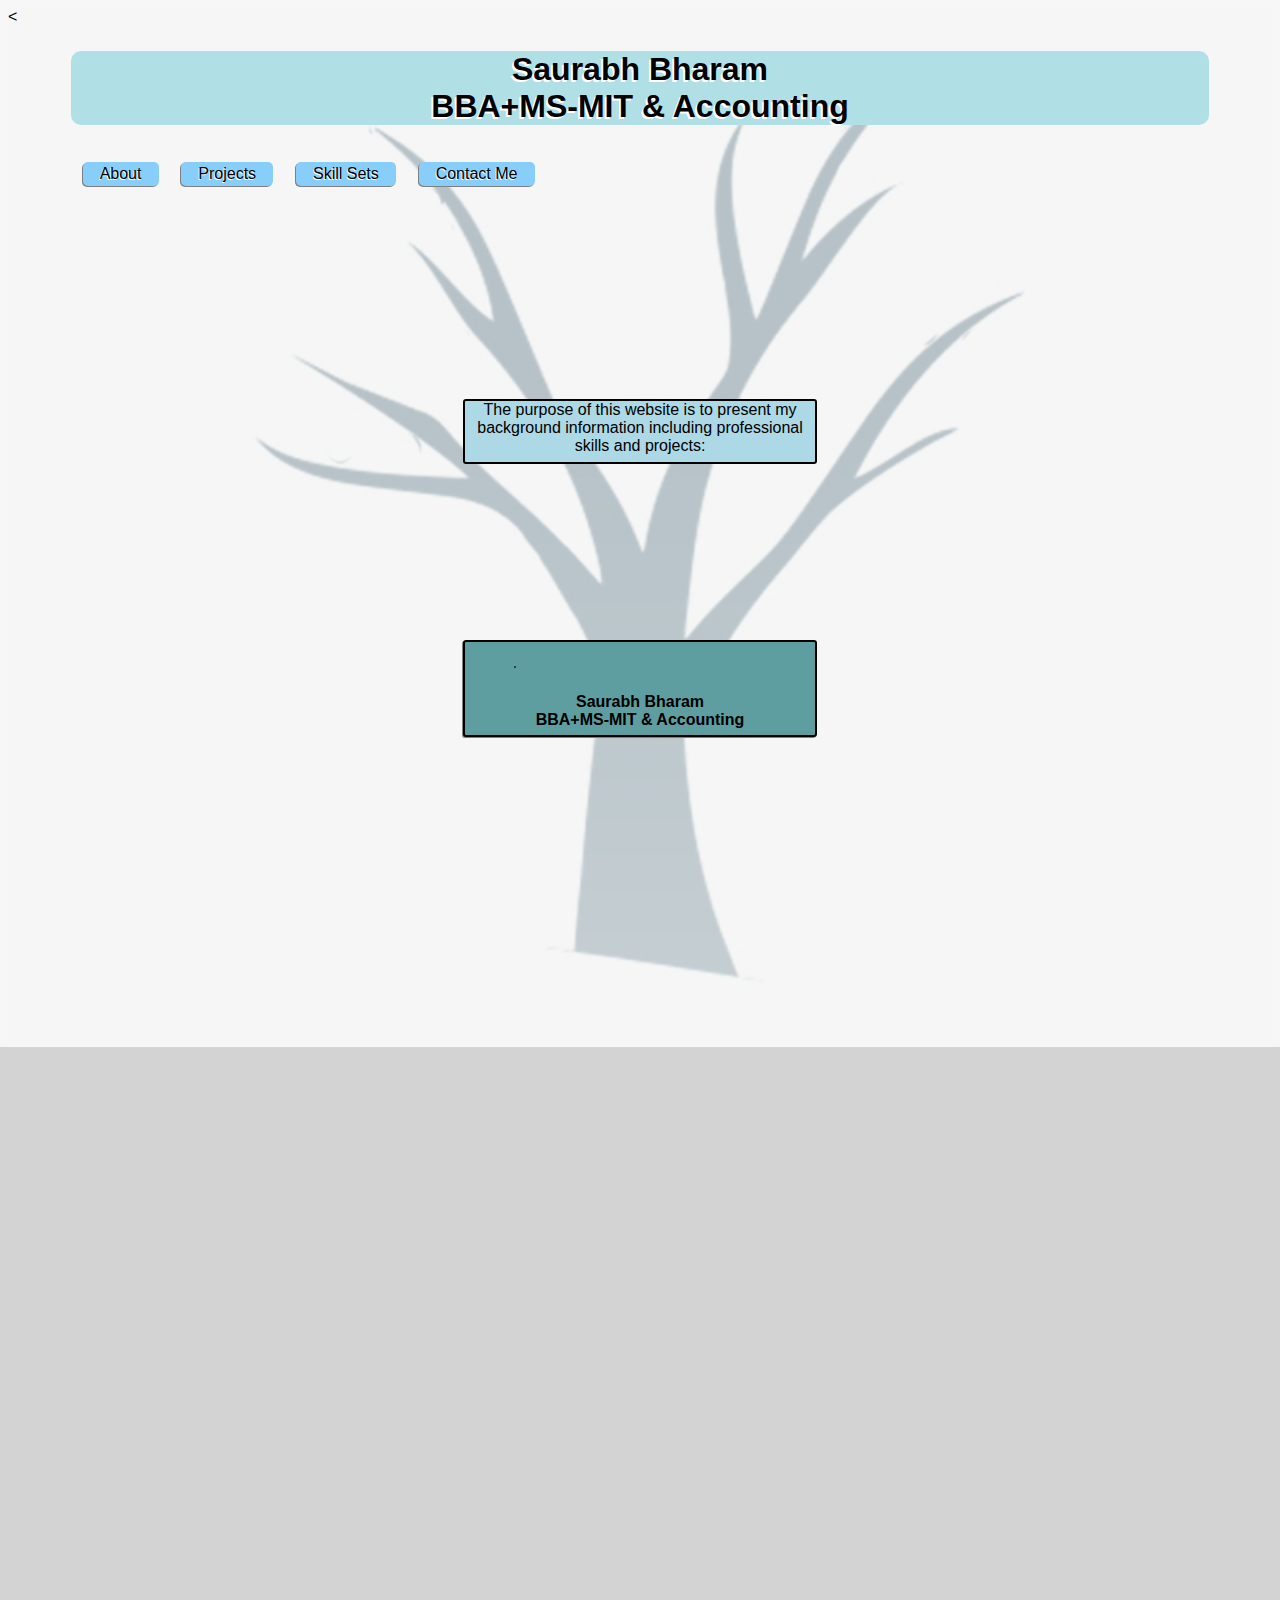
==== Index.html @ 98b1073f "Add files via upload" ====
﻿<<!DOCTYPE HTML>
<html>
<head>
    <meta charset="utf-8" />
    <title> Saurabh Bharam </title>
    <link rel="stylesheet" href="style.css" type="text/css" />
</head>

<body>
    <h1>
        Saurabh Bharam<br />
        BBA+MS-MIT & Accounting
    </h1>

    <nav>
        <div id="LinkAbout "><a class="NavLinks" href="About.html">About</a></div>
        <div id="LinkProjects "><a class="NavLinks" href="Projects.html">Projects</a></div>
        <div id="LinkSkill "><a class="NavLinks" href="SkillSets.html">Skill Sets</a></div>
        <div id="LinkContact "><a class="NavLinks" href="ContactMe.html">Contact Me</a></div>
    </nav>

    <p id="Desciption">
     The purpose of this website is to present my background information including professional skills and projects:
    </p>

    <div id="resume">
        <div id="Introduction">
            <img id="Photo" /> <!--src="Saurabh.jpg" />-->
            <h4 id="CardText">
                Saurabh Bharam <br />
                BBA+MS-MIT & Accounting
            </h4>
        </div>
    </div>

    <div id="Spacer"> </div>
</body>
</html>
---- style.css ----
html {
    font-family: roboto,verdana, sans-serif, Arial;
    color: black;
}

body {
    background-image: url(Background.jpg);
    background-color: lightgray;
    background-repeat: no-repeat;
    background-attachment: fixed;
    background-size: cover;
}

h1 {
    background-color: powderblue;
    display: block;
    text-align: center;
    text-shadow: -2px 2px white;
    border-radius: 10px;
    margin: 2% 5%;
}

h2 {
    background-color: powderblue;
    display: block;
    text-align: center;
    text-shadow: -2px 2px lightgray;
    border-radius: 10px;
    margin: auto;
}
nav {
    align-content: center;
    margin: 0% 5%;
    padding: 0% 0% 2% 0%;
}
.NavLinks {
    text-decoration: none;
    font-size: 16px;
    background-color:lightskyblue;
    margin: 1%;
    color: black;
    text-shadow: -1px 1px white;
    padding: .25% 1.5% .25% 1.5%;
    text-align: center;
    float: left;
    border-radius: 5px;
    box-shadow: -1px 1px grey;
}
.NavLinks:hover{
        background-color: darkslategray;
        color: white;
        text-shadow: 0px 0px;
}
#CardText {
    background-color: cadetblue;
    font-display: block;
    text-align: center;
    margin: 7% 36%;
    border: 2px solid black;
    padding: 0% 0% .5% 0%;
    border-radius: 3px;
    box-shadow: -1px 1px grey;
}
#AboutMe {
    background-color: lightblue;
    display: block;
    margin: 5% 0%;
    padding: 5px 30px;
    text-shadow: .5px .5px white;
}

#AboutMe:hover {
        background-color: white;
}
#Contact {
    display: block;
    text-align: center;
    text-shadow: -2px 2px lightgray;
    text-decoration: none;
    color: black;
    font-size: 22px;
    margin: 100px 40%;
}
a {
    color: black;
    text-decoration: none;
}

    a:hover {
        color: blue;
    }

table, th, tr, td {
    background-color: lightgray;
    border: 2px solid black;
    border-radius: 3px;
    box-shadow: -1px 1px gray;
}

    table, tr, td:hover {
        background-color: white;
    }

#AboutSkills {
    background-color: lightblue;
    margin: 5% 20%;
    border-radius: 10px;
    box-shadow: -1px 1px gray;
}
    #AboutSkills:hover {
        background-color: white;
    }

    #Skills {
        background-color: lightblue;
        margin: 0% 30%;
        border-radius: 10px;
        box-shadow: -1px 1px gray;
    }
#Projects {
    background-color: lightblue;  
}
#Projects:hover {
    background-color: white;
}
#Desciption {
    background-color: lightblue;
    text-align: center;
    margin: 14% 36%;
    border: 2px solid black;
    padding: 0% 0% .5% 0%;
    border-radius: 3px;
}
#Contact {
    background-color: lightblue;
    margin: 5% 20%;
    border-radius: 10px;
    box-shadow: -1px 1px gray;
}
#Contact:hover {
    background-color: white;
}
#Spacer {
    margin: 130% 45% 130% 45%;
}
#Photo {
    content: url(Saurabh.JPG);
    align-content: center;
    display: block;
    max-width: 20%;
    height: auto;
    width: auto;
    float: left;
    margin: 2% 40%;
    border: 1px solid black;
    border-radius: 3px;
}
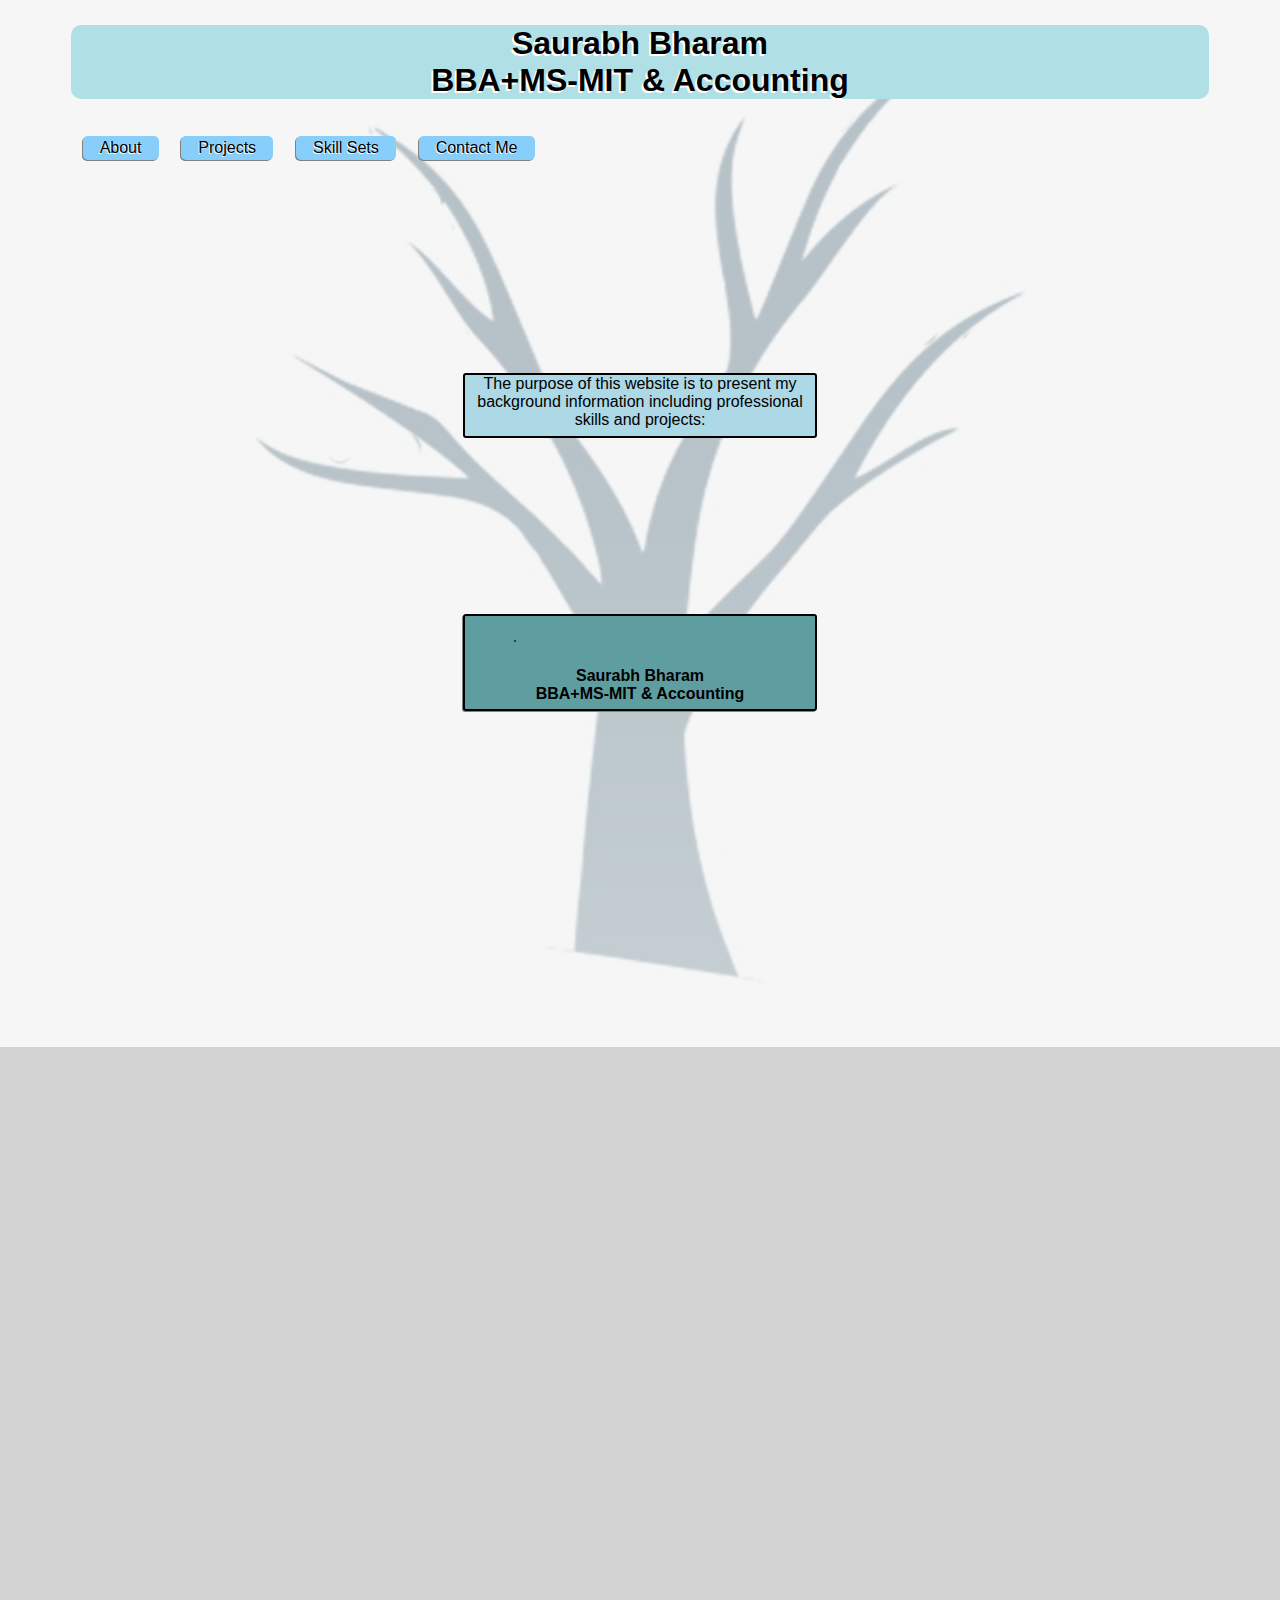
==== commit ed060090: "Update Index.html" ====
--- a/Index.html
+++ b/Index.html
@@ -1,4 +1,4 @@
-﻿<<!DOCTYPE HTML>
+﻿<!DOCTYPE HTML>
 <html>
 <head>
     <meta charset="utf-8" />
--- a/style.css
+++ b/style.css
@@ -144,7 +144,7 @@
     margin: 130% 45% 130% 45%;
 }
 #Photo {
-    content: url(Saurabh.JPG);
+    content: url(Saurabh.jpg);
     align-content: center;
     display: block;
     max-width: 20%;
